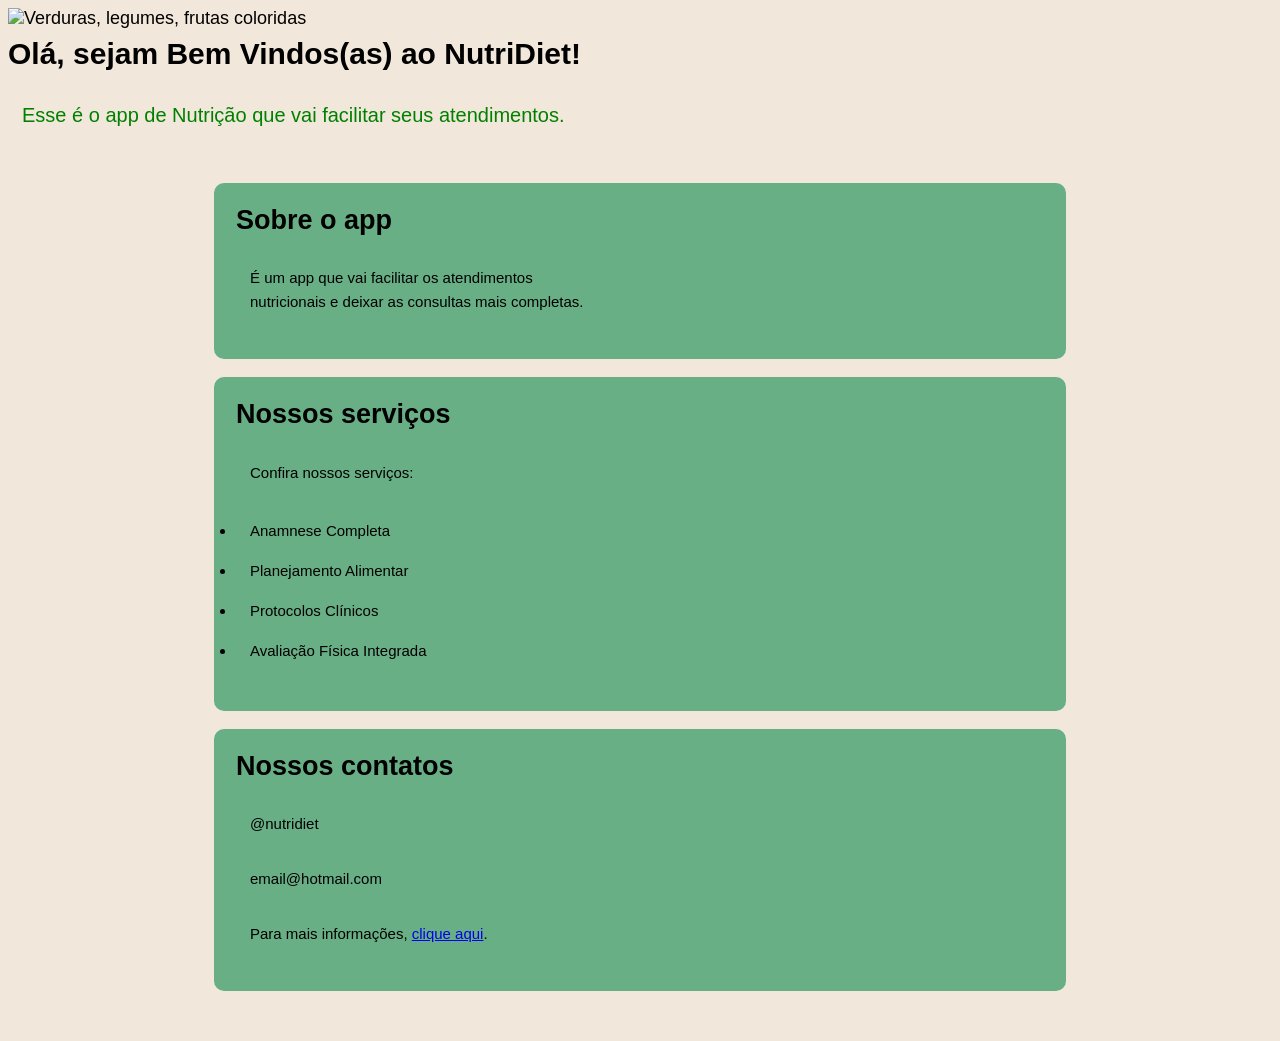
==== Codigos/aplicativonutri.html @ b2de68ea "Aula02-Eduarda Ribeiro" ====
<!DOCTYPE html>
<html lang="pt-BR">
    <head>
        <meta charset="UTF-8">
        <title>NutriDiet</title>
        <link rel="stylesheet" href="style.css">
    </head>
    <body>
        <img src="images.jpg" alt="Verduras, legumes, frutas coloridas" width="600" height="300">
        <h1>Olá, sejam Bem Vindos(as) ao NutriDiet!</h1>
        <p class="text">Esse é o app de Nutrição que vai facilitar seus atendimentos.</p>
        <main>
            <section>
                <h2>Sobre o app</h2>
                <p class="app">É um app que vai facilitar os atendimentos<br>
                    nutricionais e deixar as consultas mais completas.</p>
            </section>

            <section>
                <h2>Nossos serviços</h2>
                <p class="servicos">Confira nossos serviços:</p>
                <ul>
                    <li>Anamnese Completa</li>
                    <li>Planejamento Alimentar</li>
                    <li>Protocolos Clínicos</li>
                    <li>Avaliação Física Integrada</li>
                </ul>
            </section>

            <section id="contatos">
                <h2>Nossos contatos</h2>
                <p class="contatos">@nutridiet</p>
                <p class="contatos">email@hotmail.com</p>
                <p class="contatos">Para mais informações, <a href="https://web.whatsapp.com/">clique aqui</a>.</p>
            </section>
        </main>
    </body>
</html>
---- Codigos/style.css ----
* {
    box-sizing: border-box;
    padding: 0;
    outline: none;
    border: none;
}

head {
    color: white;
    padding: 48px 24px;
    text-align: justify-all;
    font-size: 20px;
}

body {
    font-family: Verdana, Geneva, Tahoma, sans-serif;
    text-align: justify-all;
    color: #000000;
    background-color: rgb(241, 231, 218);
    font-size: large;
    padding: 0%;
    border-radius: 0%;
}

h1 {
    margin: 8px 0;
    font-size: 30px;
    text-align: justify-all;
}

.text {
    font-size: 22px;
    line-height: 1.6;
    color: #008000;
    padding: 8px 14px;
    border-radius: 999px;
    font-size: 20px;
    text-align: justify-all;
}

main {
    max-width: 900px;
    margin: 0 auto;
    padding: 24px;
}

section {
    background-color: rgb(105, 175, 134);
    margin-bottom: 18px;
    padding: 22px;
    border-radius: 10px;
    text-align: justify-all;
}

h2 {
    margin-top: 0;
    color: #000000;
    background-color: rgb(105, 175, 134);
}

.app {
    font-size: 40px;
    line-height: 1.6;
    background-color: rgb(105, 175, 134);
    color: #000000;
    padding: 8px 14px;
    border-radius: 90px;
    font-size: 15px;
    text-align: left;
}

.servicos {
    font-size: 30px;
    line-height: 1.6;
    background-color: rgb(105, 175, 134);
    color: #000000;
    padding: 8px 14px;
    border-radius: 999px;
    font-size: 15px;
}

li {
    font-size: 17px;
    line-height: 1.6;
    background-color: rgb(105, 175, 134);
    color: #000000;
    padding: 8px 14px;
    border-radius: 999px;
    font-size: 15px;
}

.contatos {
    font-size: 10px;
    line-height: 1.6;
    background-color: rgb(105, 175, 134);
    color: #000000;
    padding: 8px 14px;
    border-radius: 999px;
    font-size: 15px;
}

a {}
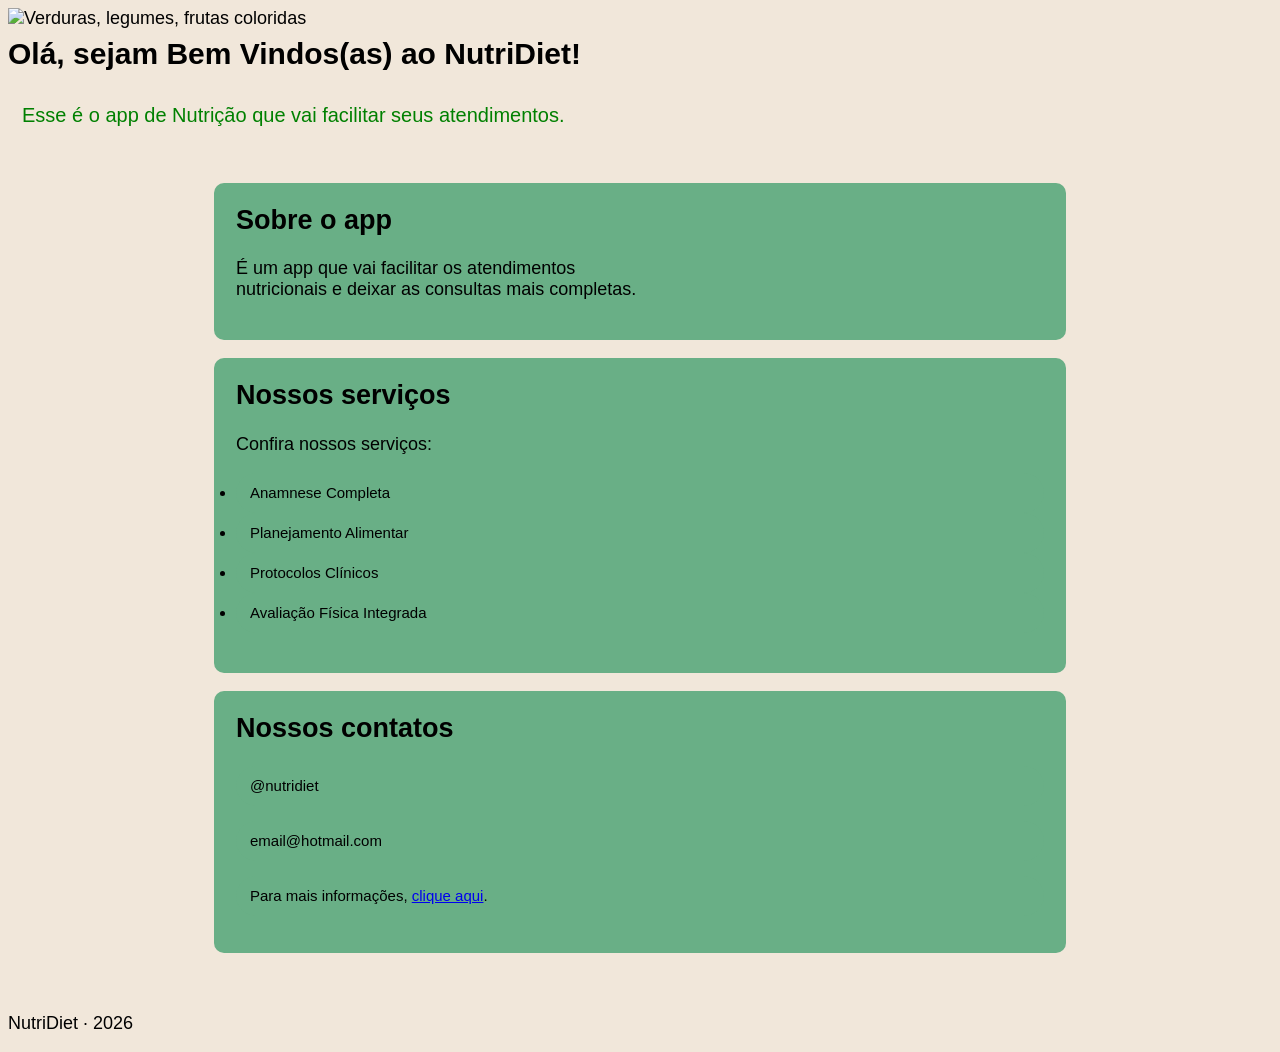
==== commit 188353bf: "Revise HTML structure and add footer to NutriDiet page Updated the layout and structure of the Nutri" ====
--- a/Codigos/aplicativonutri.html
+++ b/Codigos/aplicativonutri.html
@@ -6,19 +6,19 @@
         <link rel="stylesheet" href="style.css">
     </head>
     <body>
-        <img src="images.jpg" alt="Verduras, legumes, frutas coloridas" width="600" height="300">
+        <img src="images.jpg" alt="Verduras, legumes, frutas coloridas" width="1000" height="300">
         <h1>Olá, sejam Bem Vindos(as) ao NutriDiet!</h1>
         <p class="text">Esse é o app de Nutrição que vai facilitar seus atendimentos.</p>
         <main>
-            <section>
+            <section class="card">
                 <h2>Sobre o app</h2>
-                <p class="app">É um app que vai facilitar os atendimentos<br>
+                <p >É um app que vai facilitar os atendimentos<br>
                     nutricionais e deixar as consultas mais completas.</p>
             </section>
 
-            <section>
+            <section class="card">
                 <h2>Nossos serviços</h2>
-                <p class="servicos">Confira nossos serviços:</p>
+                <p>Confira nossos serviços:</p>
                 <ul>
                     <li>Anamnese Completa</li>
                     <li>Planejamento Alimentar</li>
@@ -27,12 +27,16 @@
                 </ul>
             </section>
 
-            <section id="contatos">
+            <section class="card">
                 <h2>Nossos contatos</h2>
                 <p class="contatos">@nutridiet</p>
                 <p class="contatos">email@hotmail.com</p>
                 <p class="contatos">Para mais informações, <a href="https://web.whatsapp.com/">clique aqui</a>.</p>
             </section>
         </main>
+
+        <footer>
+            <p id="rodape-principal">NutriDiet · 2026</p>
+        </footer>
     </body>
-</html>+</html>
